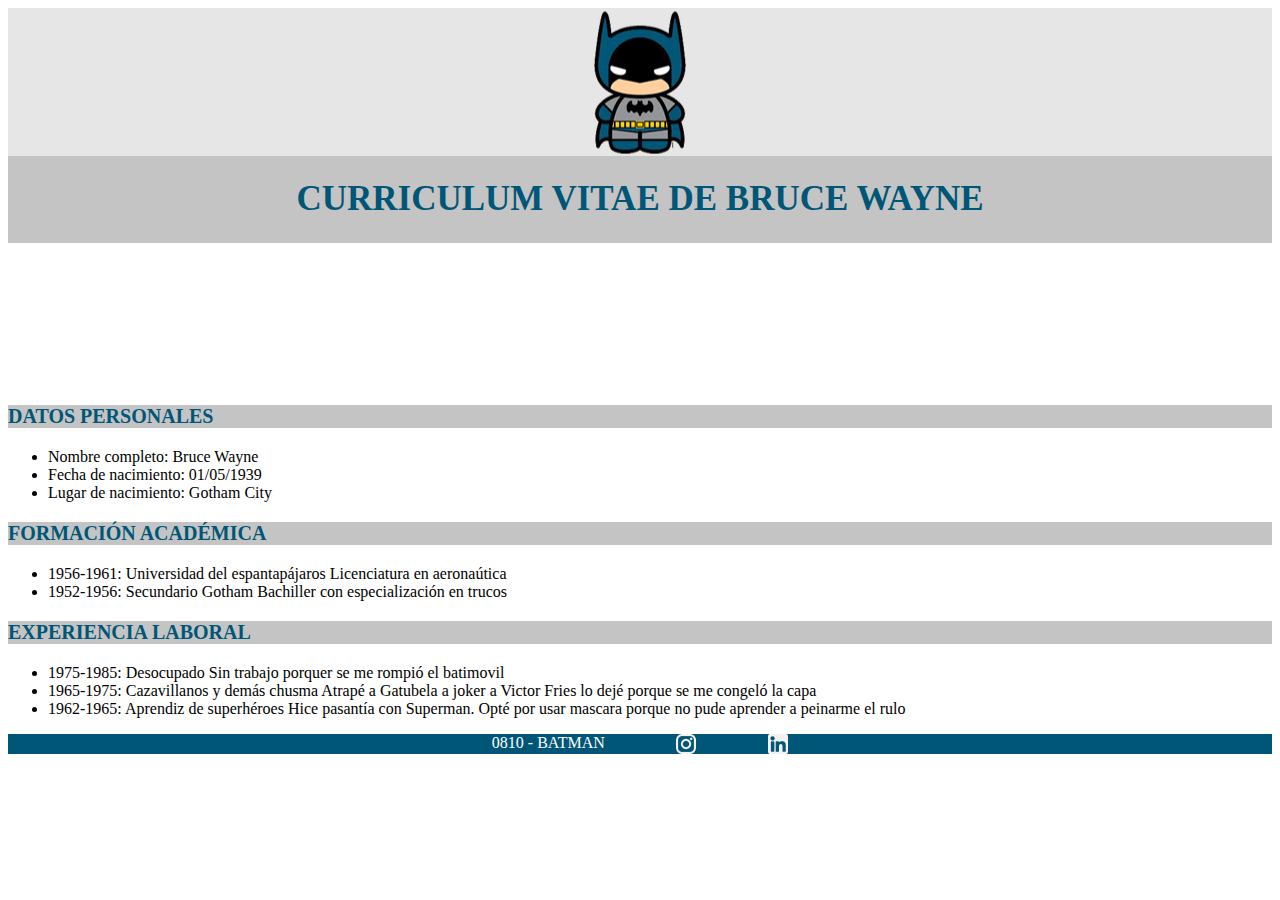
==== index.html @ 47cc7305 "create cv" ====
<!DOCTYPE html>
<html lang="en">
    <head>
        <meta charset="UTF-8">
        <link rel="stylesheet" href="style.css">
        <title>CV</title>
    </head>
    <body>
        <header class="header-content">
            <img src="images/logo batman.png" alt="logo de batman">
        </header>
        <main>
            <span class="span-content-title">
                <h1 class="h1-page-title">CURRICULUM   VITAE    DE    BRUCE    WAYNE</h1>
            </span>
            <section>
                <h3 class="h3-subtitle">DATOS   PERSONALES</h3>
                <ul>
                    <li>Nombre completo: Bruce Wayne</li>
                    <li>Fecha de nacimiento: 01/05/1939</li>
                    <li>Lugar de nacimiento: Gotham City</li>
                </ul>
            </section>
            <section>
                <h3 class="h3-subtitle">FORMACIÓN   ACADÉMICA</h3>
                <ul>
                    <li>1956-1961: Universidad del espantapájaros
                        Licenciatura en aeronaútica</li>
                    <li>1952-1956: Secundario Gotham
                        Bachiller con especialización en trucos</li>
                </ul>
            </section>
            <section>
                <h3 class="h3-subtitle">EXPERIENCIA   LABORAL</h3>
                <ul>
                    <li>1975-1985: Desocupado
                        Sin trabajo porquer se me rompió el batimovil</li>
                    <li>1965-1975: Cazavillanos y demás chusma
                        Atrapé a Gatubela a joker a Victor Fries lo dejé porque se me congeló la capa</li>
                    <li>1962-1965: Aprendiz de superhéroes
                    Hice pasantía con Superman. Opté por usar mascara porque no pude aprender a peinarme el rulo</li>
                </ul>
            </section>
        </main>
        <footer class="footer-content">
            <text>0810 - BATMAN</text>
            <img src="images/ico_instagram.png" alt="icon instagram">
            <img src="images/ico_linkedin.png" alt="icon linkedin">
        </footer>
    </body>
</html>
---- style.css ----
.header-content{
    display: flex;
    justify-content:center;
    background-color: #E6E6E6;
}
.span-content-title{
    background: #C4C4C4;
    display: flex;
    justify-content:center;
    margin-bottom: 18vh;
}

.h1-page-title{
    color: #005677;
    font-size: 35px;
    font-family: 'Times New Roman'
}

.h3-subtitle{
    background: #C4C4C4;
    font-size: 20px;
    font-family: 'Times New Roman';
    color: #005677;
}

.footer-content{
    padding-inline: 35vw;
    background-color: #005677;
    display: flex;
    justify-content: space-around;
    color: white;
}
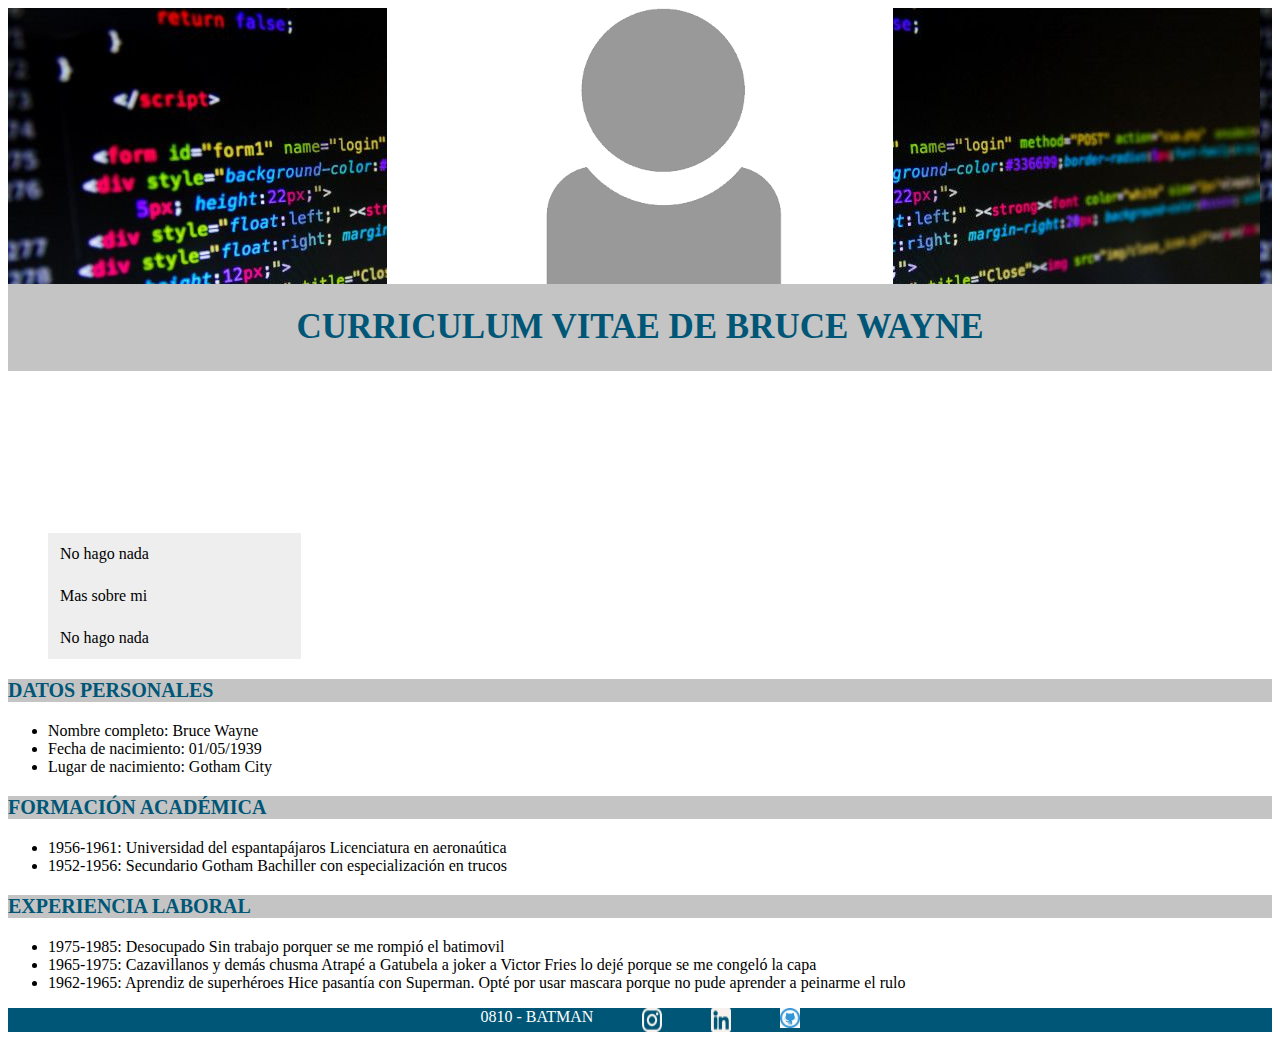
==== commit 409ce1c0: "add menu" ====
--- a/index.html
+++ b/index.html
@@ -8,12 +8,17 @@
     </head>
     <body>
         <header class="header-content">
-            <img src="images/logo batman.png" alt="logo de batman">
+            <img class="img-foto"src="images/iconFoto.png" alt="logo de batman">
         </header>
         <main>
             <span class="span-content-title">
                 <h1 class="h1-page-title">CURRICULUM   VITAE    DE    BRUCE    WAYNE</h1>
             </span>
+            <menu class="menu-content">
+                <a href="#" class="a-menu">No hago nada</a>
+                <a href="sobremi.html" class="a-menu">Mas sobre mi</a>
+                <a href="#" class="a-menu">No hago nada</a>
+            </menu>
             <section>
                 <h3 class="h3-subtitle">DATOS   PERSONALES</h3>
                 <ul>
@@ -47,6 +52,9 @@
             <text>0810 - BATMAN</text>
             <img src="images/ico_instagram.png" alt="icon instagram">
             <img src="images/ico_linkedin.png" alt="icon linkedin">
+            <a href="https://github.com/DahianaBermudez/CV">
+            <img class="img-icon"src="images/iconGit.jpg" alt="icon GitHub">
+            </a>
         </footer>
     </body>
 </html>
--- a/style.css
+++ b/style.css
@@ -1,13 +1,17 @@
 .header-content{
     display: flex;
     justify-content:center;
-    background-color: #E6E6E6;
+    background-image: url(../images/codigo.jpg);
 }
 .span-content-title{
     background: #C4C4C4;
     display: flex;
     justify-content:center;
     margin-bottom: 18vh;
+}
+.img-foto{
+    width:40%;
+    height:40%;
 }
 
 .h1-page-title{
@@ -30,3 +34,20 @@
     justify-content: space-around;
     color: white;
 }
+
+.menu-content{
+    width:20%
+}
+
+.a-menu{
+    background-color: #eee; 
+    color: black; 
+    display: block; 
+    padding: 12px; 
+    text-decoration: none; 
+}
+
+.img-icon{
+    width:20px;
+    height: 20px;
+}